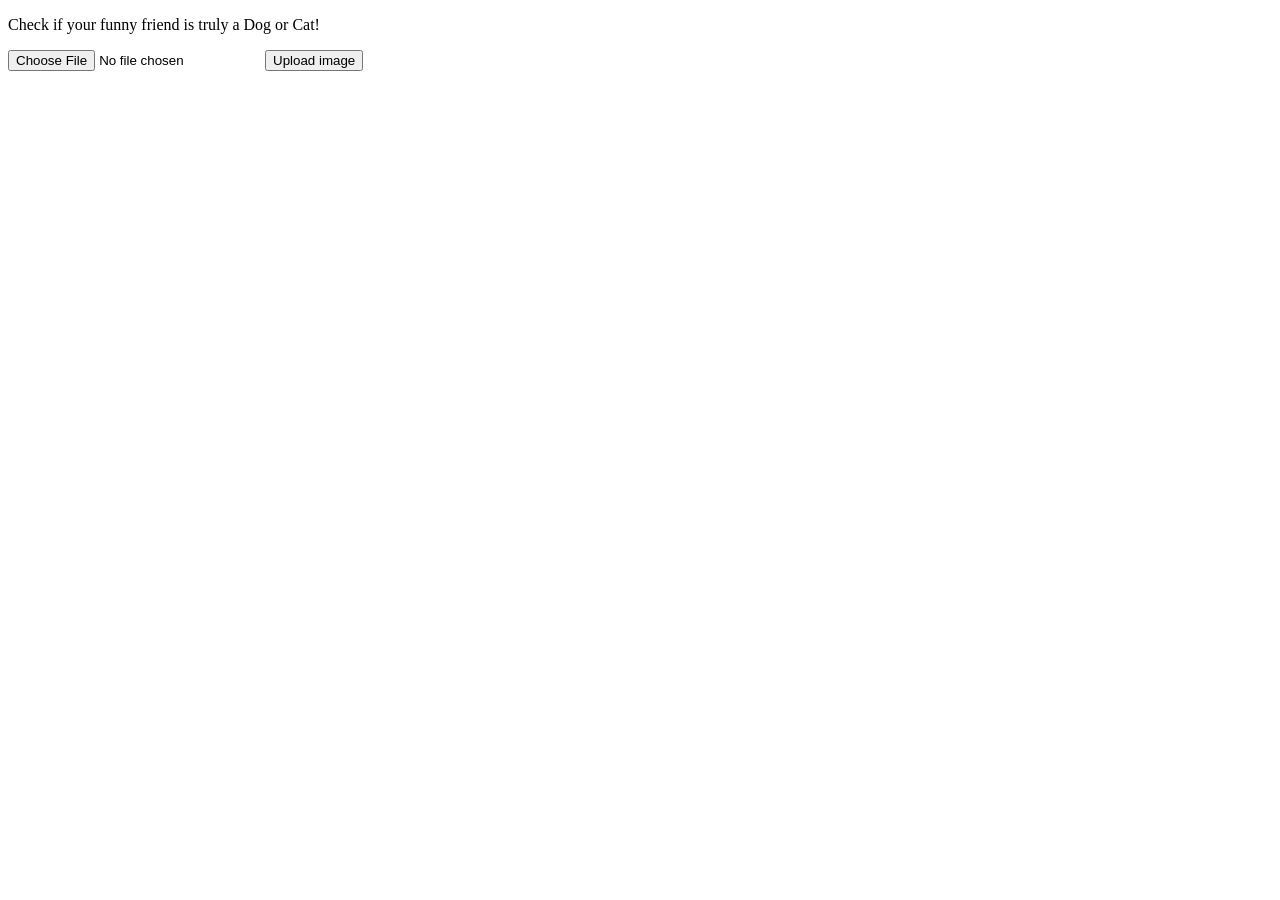
==== templates/index.html @ daf880bf "Updated index and result." ====
<!DOCTYPE html>
<html lang="en">
<head>
  <meta charset="UTF-8">
  <title>Home page</title>
  <link rel="stylesheet" href="{{ url_for('static', filename='css/styles.css') }}">
</head>
<body>
  <div class="center margin-top">
    <p>Check if your funny friend is truly a Dog or Cat!</p>
  </div>

  <div class="center">
    <form action="/classify" method="POST" enctype="multipart/form-data">
      <input type="file" name="image"/>
      <button type="submit">Upload image</button>
    </form>
  </div>
</body>
</html>
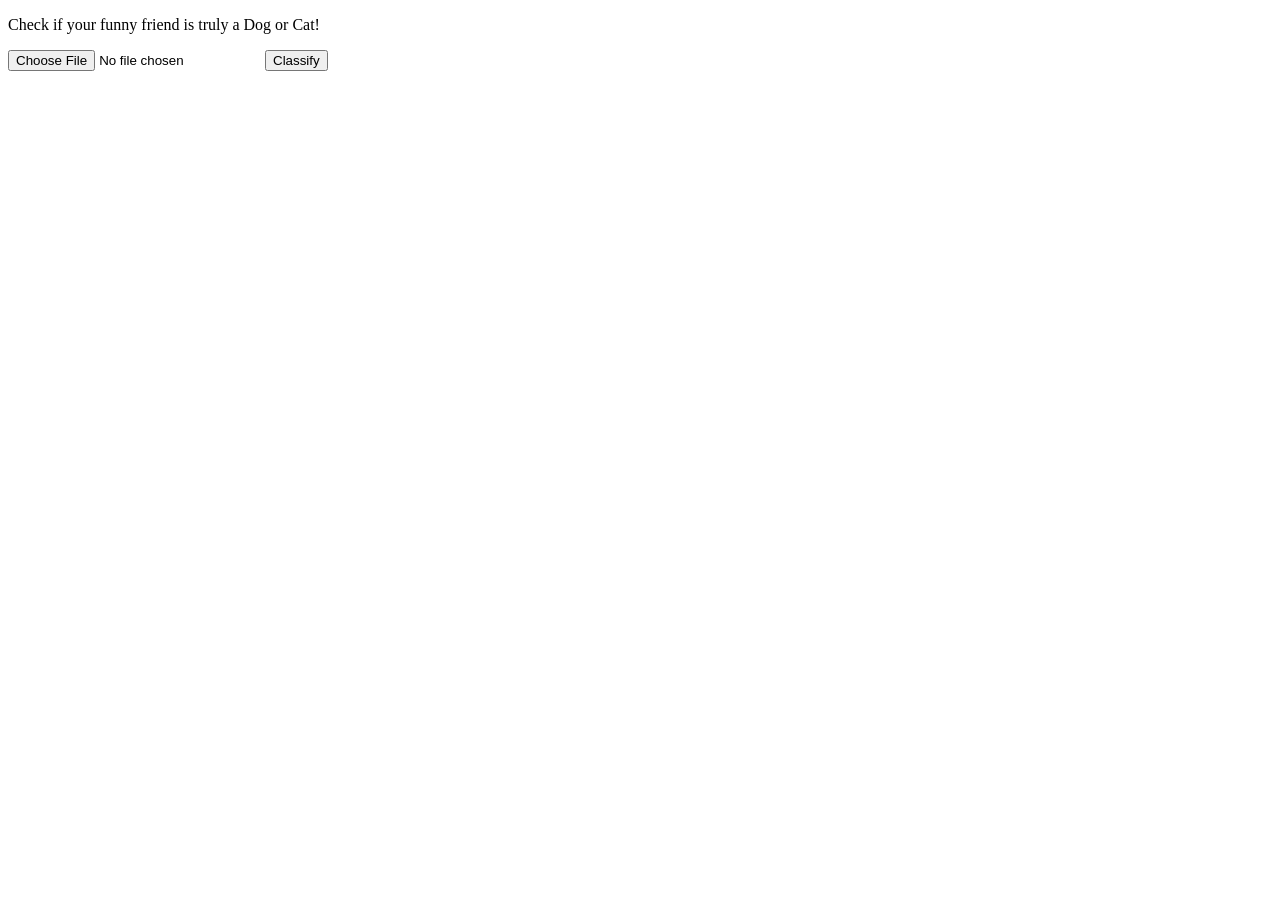
==== commit d0b15944: "Updated title. Updaed text style." ====
--- a/templates/index.html
+++ b/templates/index.html
@@ -7,13 +7,13 @@
 </head>
 <body>
   <div class="center margin-top">
-    <p>Check if your funny friend is truly a Dog or Cat!</p>
+    <p class="p1 text_color_2">Check if your funny friend is truly a Dog or Cat!</p>
   </div>
 
   <div class="center">
     <form action="/classify" method="POST" enctype="multipart/form-data">
       <input type="file" name="image"/>
-      <button type="submit">Upload image</button>
+      <button type="submit">Classify</button>
     </form>
   </div>
 </body>
